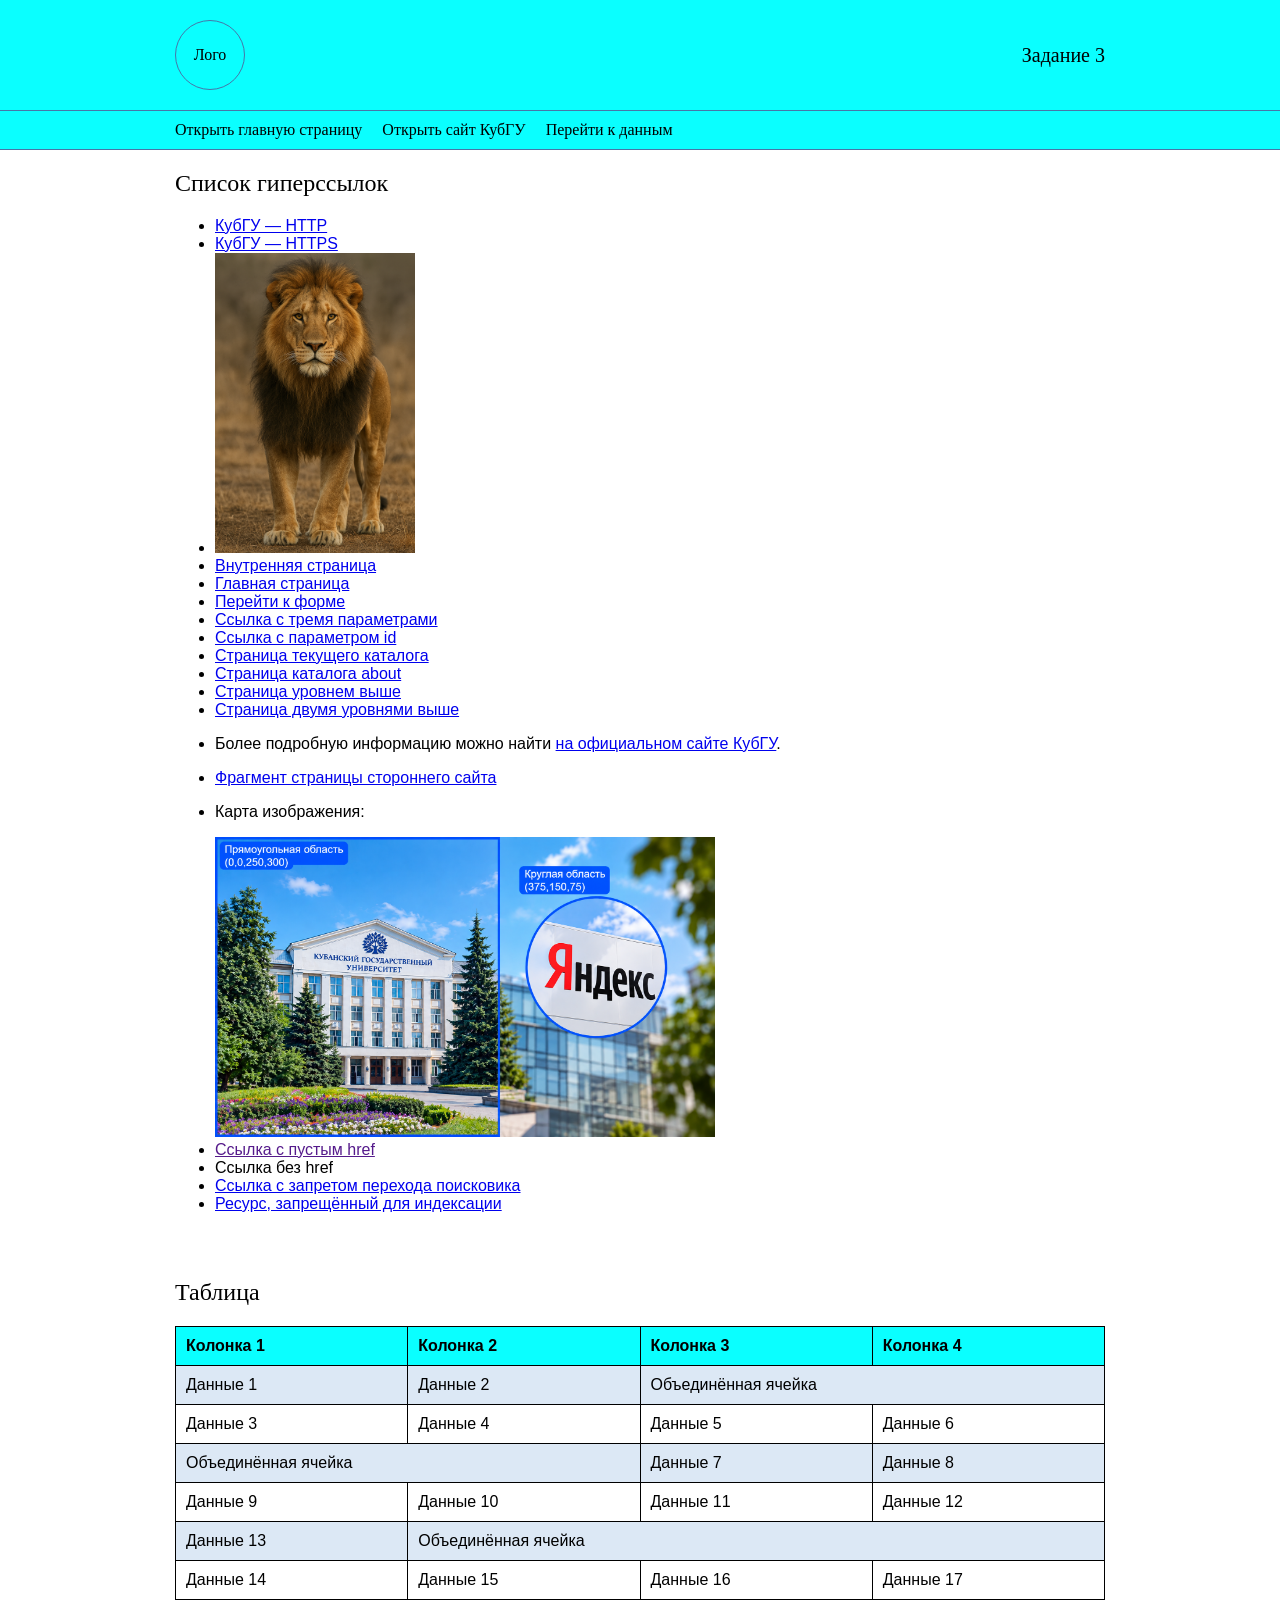
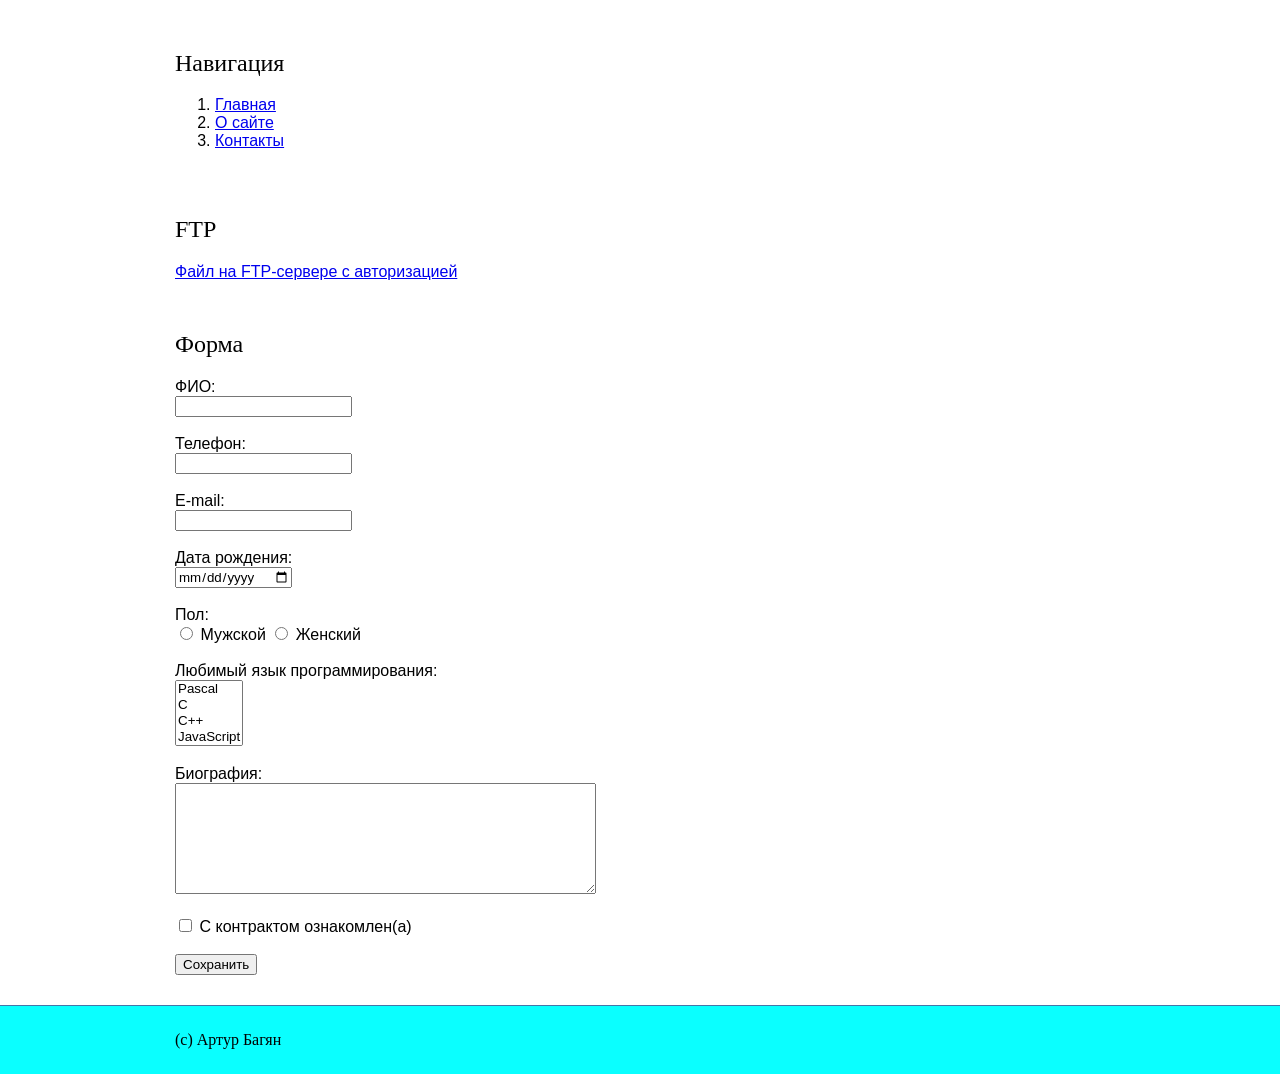
==== lab 1/lab 2/lab 3/index.html @ d2934c56 "Add files via upload" ====
<!DOCTYPE html>
<html lang="ru">

<head>
  <meta charset="UTF-8">
  <title>Задание 3 — Адаптивная страница</title>
  <meta name="robots" content="noindex">
  <link rel="stylesheet" href="style.css">
</head>

<body>

<header id="header">
  <div class="container header-container">

    <div class="logo">Лого</div>

    <h1 class="site-title">Задание 3</h1>

  </div>
</header>


<nav id="nav">
  <div class="container">
    <ul>
      <li><a href="index.html">Открыть главную страницу</a></li>
      <li><a href="https://kubsu.ru/">Открыть сайт КубГУ</a></li>
      <li><a href="#data">Перейти к данным</a></li>
    </ul>
  </div>
</nav>


<main class="container">

  <section class="links-list">
    <h2>Список гиперссылок</h2>

    <ul>
      <li><a href="http://kubsu.ru/">КубГУ — HTTP</a></li>
      <li><a href="https://kubsu.ru/">КубГУ — HTTPS</a></li>

      <li>
        <a href="https://i.pinimg.com/originals/05/0b/01/050b01a87985a9245844420d04decbbf.png">
          <img src="image.jpg" alt="Картинка" width="200">
        </a>
      </li>

      <li><a href="about.html">Внутренняя страница</a></li>
      <li><a href="index.html">Главная страница</a></li>
      <li><a href="#form">Перейти к форме</a></li>

      <li>
        <a href="parameters.html?name=student&group=123&course=3">
          Ссылка с тремя параметрами
        </a>
      </li>

      <li><a href="id.html">Ссылка с параметром id</a></li>
      <li><a href="./current.html">Страница текущего каталога</a></li>
      <li><a href="about/about-page.html">Страница каталога about</a></li>
      <li><a href="../parent-page.html">Страница уровнем выше</a></li>
      <li><a href="../../upper-page.html">Страница двумя уровнями выше</a></li>

      <li>
        <p>
          Более подробную информацию можно найти
          <a href="https://kubsu.ru/">на официальном сайте КубГУ</a>.
        </p>
      </li>

      <li>
        <a href="https://ru.ruwiki.ru/wiki/Кук,_Тим#Биография">
          Фрагмент страницы стороннего сайта
        </a>
      </li>

      <li>
        <p>Карта изображения:</p>

        <img src="universitet.jpg"
             alt="Карта изображения"
             width="500"
             height="300"
             usemap="#image-map">

        <map name="image-map">
          <area shape="rect"
                coords="0,0,250,300"
                href="https://kubsu.ru/"
                alt="КубГУ">

          <area shape="circle"
                coords="375,150,75"
                href="https://ya.ru/"
                alt="Яндекс">
        </map>
      </li>

      <li><a href="">Ссылка с пустым href</a></li>
      <li><a>Ссылка без href</a></li>

      <li>
        <a href="https://kubsu.ru/" rel="nofollow">
          Ссылка с запретом перехода поисковика
        </a>
      </li>

      <li>
        <a href="private.html">
          Ресурс, запрещённый для индексации
        </a>
      </li>
    </ul>
  </section>


  <section class="navigation-section">
    <h2>Навигация</h2>

    <ol>
      <li>
        <a href="index.html" title="Главная страница сайта">
          Главная
        </a>
      </li>

      <li>
        <a href="site.html" title="Информация о сайте">
          О сайте
        </a>
      </li>

      <li>
        <a href="contacts.html" title="Контактная информация">
          Контакты
        </a>
      </li>
    </ol>
  </section>


  <section class="ftp-section">
    <h2>FTP</h2>

    <a href="ftp://username:password@example.com/file.txt">
      Файл на FTP-сервере с авторизацией
    </a>
  </section>


  <section id="data" class="table-section">
    <h2>Таблица</h2>

    <table>
      <thead>
        <tr>
          <th>Колонка 1</th>
          <th>Колонка 2</th>
          <th>Колонка 3</th>
          <th>Колонка 4</th>
        </tr>
      </thead>

      <tbody>
        <tr>
          <td>Данные 1</td>
          <td>Данные 2</td>
          <td colspan="2">Объединённая ячейка</td>
        </tr>

        <tr>
          <td>Данные 3</td>
          <td>Данные 4</td>
          <td>Данные 5</td>
          <td>Данные 6</td>
        </tr>

        <tr>
          <td colspan="2">Объединённая ячейка</td>
          <td>Данные 7</td>
          <td>Данные 8</td>
        </tr>

        <tr>
          <td>Данные 9</td>
          <td>Данные 10</td>
          <td>Данные 11</td>
          <td>Данные 12</td>
        </tr>

        <tr>
          <td>Данные 13</td>
          <td colspan="3">Объединённая ячейка</td>
        </tr>

        <tr>
          <td>Данные 14</td>
          <td>Данные 15</td>
          <td>Данные 16</td>
          <td>Данные 17</td>
        </tr>
      </tbody>
    </table>
  </section>


  <section id="form" class="form-section">
    <h2>Форма</h2>

    <form action="/form.php" method="POST">

      <label>
        ФИО:<br>
        <input type="text" name="fio">
      </label>

      <br><br>

      <label>
        Телефон:<br>
        <input type="tel" name="phone">
      </label>

      <br><br>

      <label>
        E-mail:<br>
        <input type="email" name="email">
      </label>

      <br><br>

      <label>
        Дата рождения:<br>
        <input type="date" name="birthdate">
      </label>

      <br><br>

      Пол:<br>

      <label>
        <input type="radio" name="gender" value="male">
        Мужской
      </label>

      <label>
        <input type="radio" name="gender" value="female">
        Женский
      </label>

      <br><br>

      <label>
        Любимый язык программирования:<br>

        <select name="programming_languages[]" multiple="multiple">
          <option value="Pascal">Pascal</option>
          <option value="C">C</option>
          <option value="C++">C++</option>
          <option value="JavaScript">JavaScript</option>
          <option value="PHP">PHP</option>
          <option value="Python">Python</option>
          <option value="Java">Java</option>
          <option value="Haskel">Haskel</option>
          <option value="Clojure">Clojure</option>
          <option value="Prolog">Prolog</option>
          <option value="Scala">Scala</option>
        </select>
      </label>

      <br><br>

      <label>
        Биография:<br>
        <textarea name="biography" rows="7" cols="50"></textarea>
      </label>

      <br><br>

      <label>
        <input type="checkbox" name="contract" value="yes">
        С контрактом ознакомлен(а)
      </label>

      <br><br>

      <input type="submit" value="Сохранить">

    </form>
  </section>

</main>


<footer id="footer">
  <div class="container">
    <p>(с) Артур Багян</p>
  </div>
</footer>

</body>
</html>
---- lab 1/lab 2/lab 3/style.css ----
/* ==================== MOBILE FIRST ==================== */

* {
  box-sizing: border-box;
}

body {
  margin: 0;
  padding: 0;
  font-family: Arial, sans-serif;
  background-color: #ffffff;
  color: #000000;
}

.container {
  width: 100%;
  margin: 0 auto;
  padding: 0 15px;
}


/* ==================== HEADER ==================== */

#header {
  width: 100%;
  background-color: #0AFFFF;
  border-bottom: 1px solid #4676a8;
}

.header-container {
  min-height: 90px;
  display: flex;
  align-items: center;
  justify-content: space-between;
}

.logo {
  width: 70px;
  height: 70px;
  border: 1px solid #4676a8;
  border-radius: 50%;
  display: flex;
  align-items: center;
  justify-content: center;
  font-family: Georgia, serif;
  flex-shrink: 0;
}

.site-title {
  margin: 0;
  font-family: Georgia, serif;
  font-size: 20px;
  font-weight: normal;
}


/* ==================== NAV ==================== */

#nav {
  width: 100%;
  background-color: #0AFFFF;
  border-bottom: 1px solid #4676a8;
}

#nav ul {
  list-style: none;
  margin: 0;
  padding: 0;
  display: flex;
  flex-direction: column;
}

#nav li {
  margin: 0;
  border-bottom: 1px solid #4676a8;
}

#nav a {
  display: block;
  padding: 10px 0;
  color: #000000;
  text-decoration: none;
  font-family: Georgia, serif;
}

#nav a:hover {
  text-decoration: underline;
}


/* ==================== MAIN ==================== */

main {
  display: flex;
  flex-direction: column;
  padding: 20px 0;
}


/* На телефоне таблица находится выше списка ссылок */

.table-section {
  order: 1;
}

.links-list {
  order: 2;
}

.navigation-section {
  order: 3;
}

.ftp-section {
  order: 4;
}

.form-section {
  order: 5;
}


/* ==================== ОТСТУПЫ ==================== */

.links-list,
.navigation-section,
.ftp-section,
.table-section,
.form-section {
  margin-bottom: 30px;
}

h2 {
  font-family: Georgia, serif;
  font-weight: normal;
}


/* ==================== ТАБЛИЦА ==================== */

table {
  width: 100%;
  border-collapse: collapse;
  margin-top: 15px;
}

table th,
table td {
  border: 1px solid #000000;
  padding: 10px;
  text-align: left;
}

table th {
  background-color: #0AFFFF;
}

table tbody tr:nth-child(odd) {
  background-color: #dce8f5;
}

table tbody tr:nth-child(even) {
  background-color: #ffffff;
}


/* ==================== ФОРМА ==================== */

input,
select,
textarea {
  max-width: 100%;
  font-family: Arial, sans-serif;
}


/* ==================== FOOTER ==================== */

#footer {
  width: 100%;
  background-color: #0AFFFF;
  border-top: 1px solid #4676a8;
}

#footer p {
  margin: 0;
  padding: 25px 0;
  font-family: Georgia, serif;
}


/* ==================== DESKTOP ==================== */

@media (min-width: 768px) {

  .container {
    max-width: 960px;
  }

  /* На компьютере меню горизонтальное */

  #nav ul {
    flex-direction: row;
    gap: 20px;
  }

  #nav li {
    border-bottom: none;
  }

  #nav a {
    padding: 10px 0;
  }


  /* На компьютере возвращаем порядок из задания 2 */

  .links-list {
    order: 1;
  }

  .table-section {
    order: 2;
  }

  .navigation-section {
    order: 3;
  }

  .ftp-section {
    order: 4;
  }

  .form-section {
    order: 5;
  }


  /* Header */

  .header-container {
    min-height: 110px;
  }

}
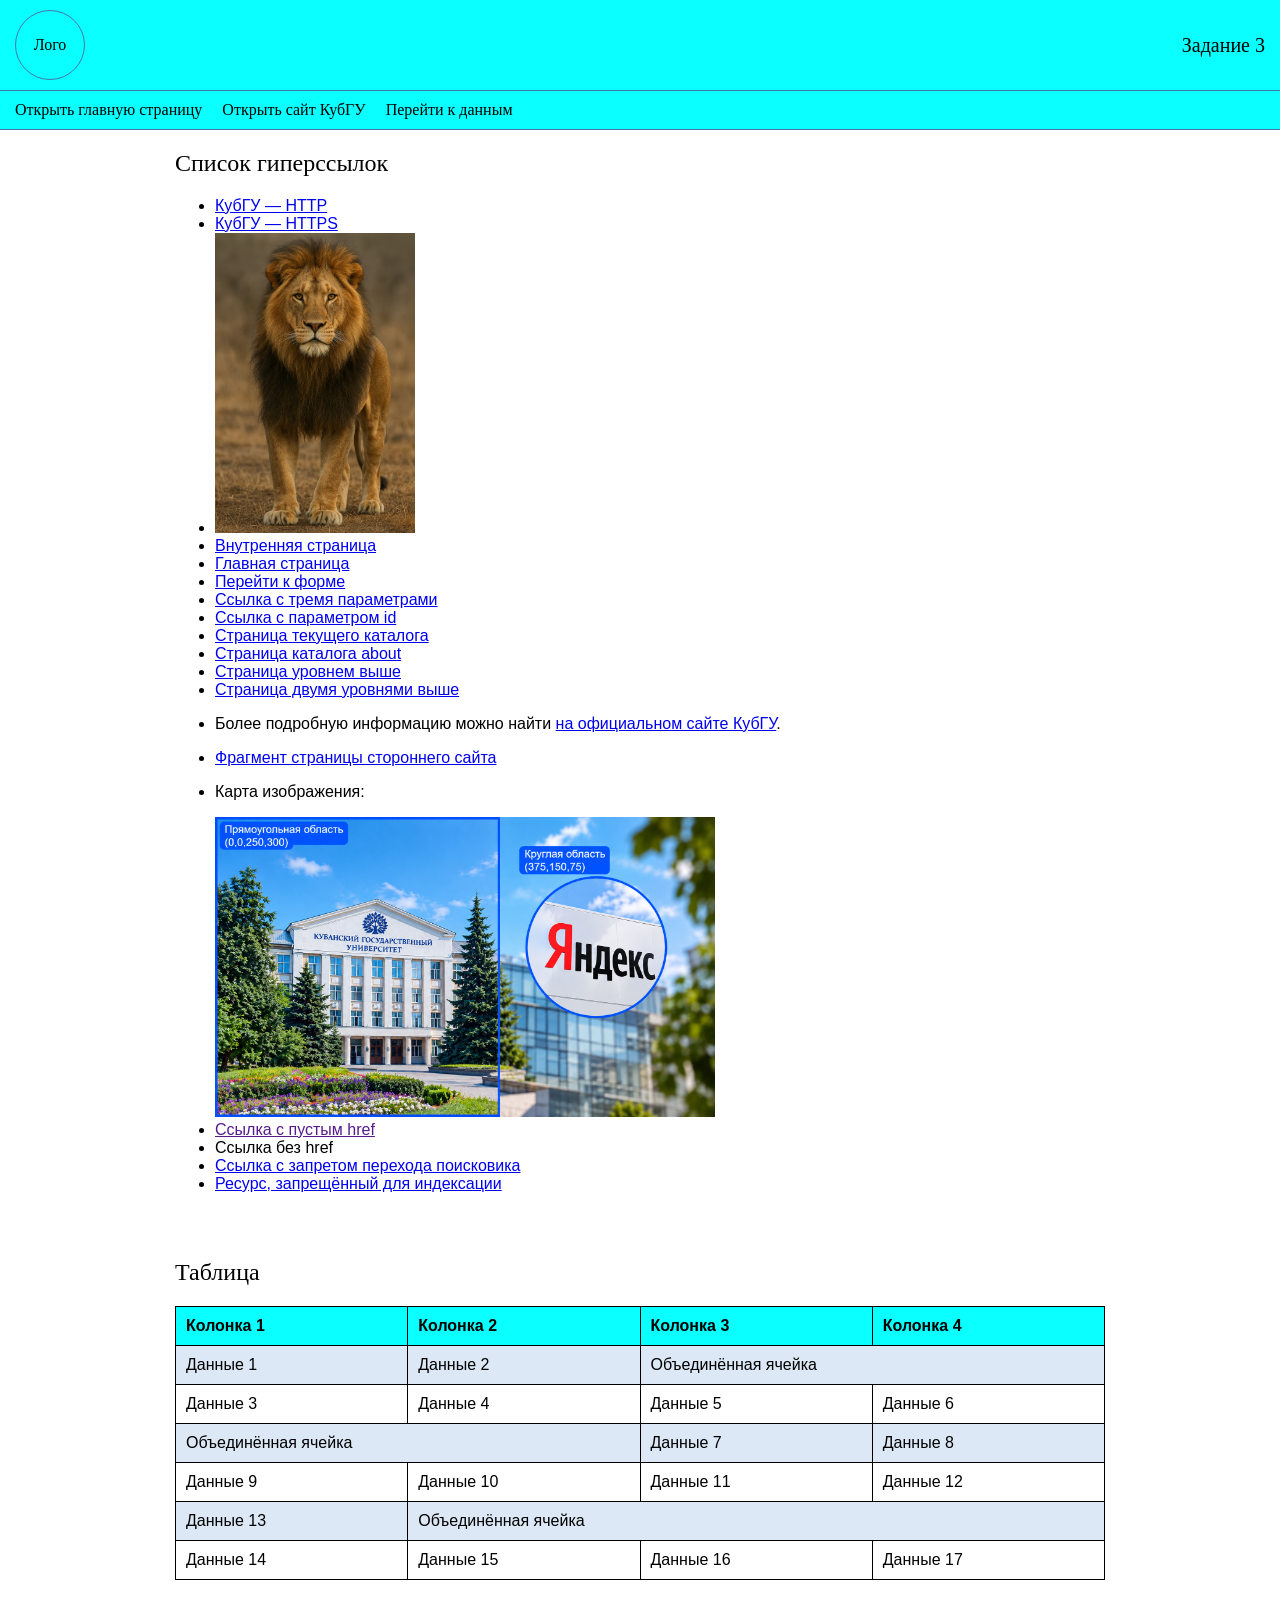
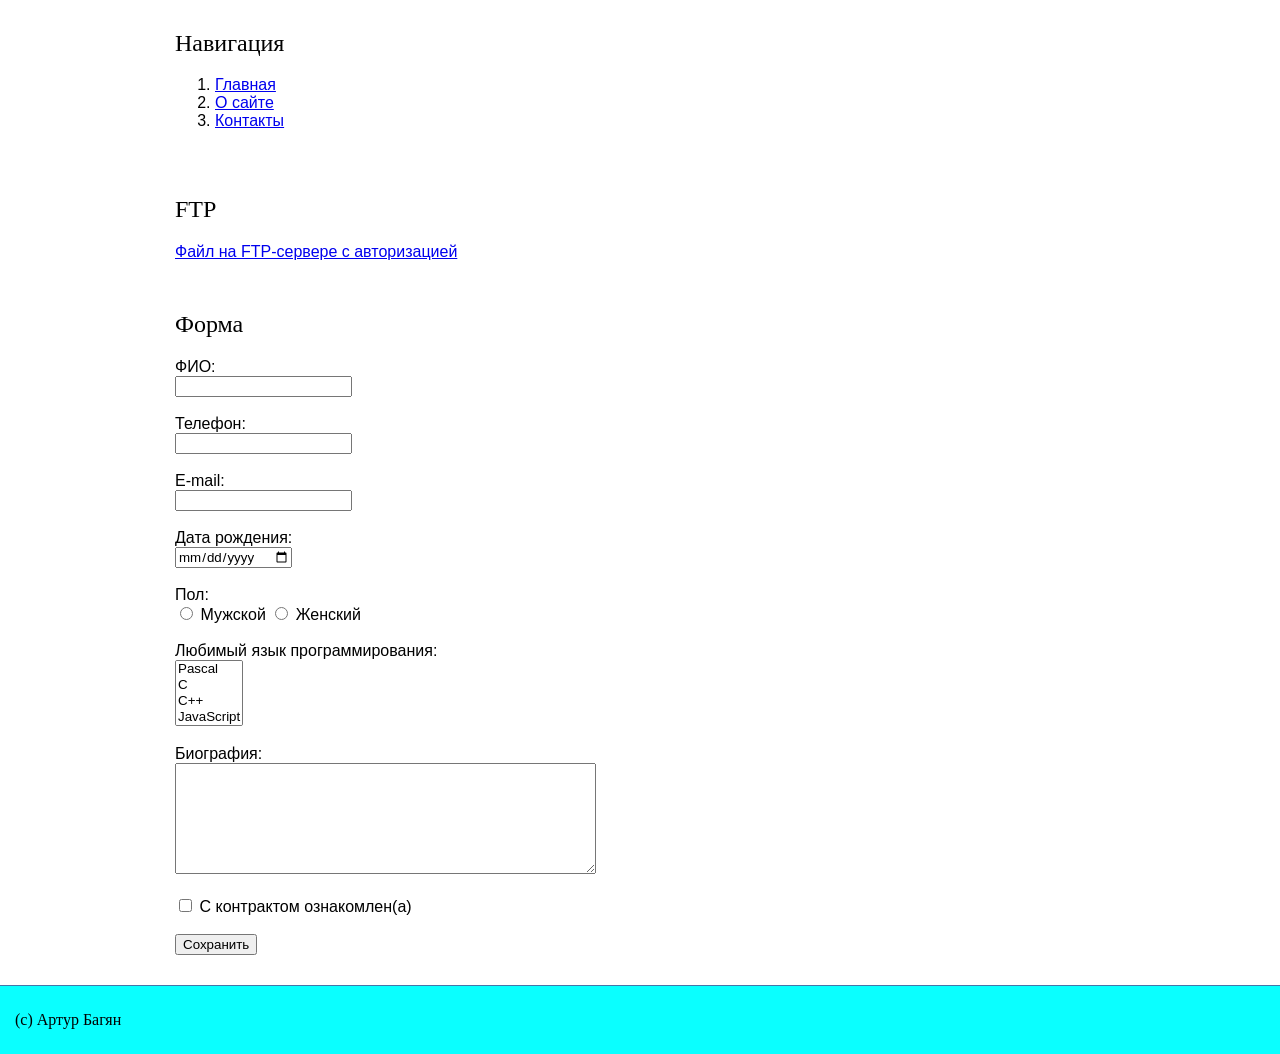
==== commit 49cb96fa: "Add comments and structure to index.html" ====
--- a/lab 1/lab 2/lab 3/index.html
+++ b/lab 1/lab 2/lab 3/index.html
@@ -3,37 +3,51 @@
 
 <head>
   <meta charset="UTF-8">
+
+  <!-- Настройка отображения на мобильных устройствах 
+  Ширина страницы равна ширине экрана.  Начальный масштаб страницы при загрузке -1 -->
+  <meta name="viewport" content="width=device-width, initial-scale=1.0">
   <title>Задание 3 — Адаптивная страница</title>
   <meta name="robots" content="noindex">
+
+  <!-- Подключение CSS -->
   <link rel="stylesheet" href="style.css">
 </head>
 
 <body>
 
+<!-- Шапка сайта -->
 <header id="header">
   <div class="container header-container">
 
+    <!-- Логотип -->
     <div class="logo">Лого</div>
 
+    <!-- Заголовок страницы -->
     <h1 class="site-title">Задание 3</h1>
 
   </div>
 </header>
 
 
+<!-- Основное навигационное меню -->
 <nav id="nav">
   <div class="container">
+
     <ul>
       <li><a href="index.html">Открыть главную страницу</a></li>
       <li><a href="https://kubsu.ru/">Открыть сайт КубГУ</a></li>
       <li><a href="#data">Перейти к данным</a></li>
     </ul>
+
   </div>
 </nav>
 
 
+<!-- Основное содержимое страницы -->
 <main class="container">
 
+  <!-- Список гиперссылок -->
   <section class="links-list">
     <h2>Список гиперссылок</h2>
 
@@ -85,12 +99,16 @@
              height="300"
              usemap="#image-map">
 
+        <!-- Карта изображения -->
         <map name="image-map">
+
+          <!-- Прямоугольная активная область -->
           <area shape="rect"
                 coords="0,0,250,300"
                 href="https://kubsu.ru/"
                 alt="КубГУ">
 
+          <!-- Круглая активная область -->
           <area shape="circle"
                 coords="375,150,75"
                 href="https://ya.ru/"
@@ -115,10 +133,10 @@
     </ul>
   </section>
 
-
   <section class="navigation-section">
     <h2>Навигация</h2>
 
+    <!-- Нумерованный список -->
     <ol>
       <li>
         <a href="index.html" title="Главная страница сайта">
@@ -141,6 +159,7 @@
   </section>
 
 
+  <!-- Раздел с FTP-ссылкой -->
   <section class="ftp-section">
     <h2>FTP</h2>
 
@@ -150,10 +169,13 @@
   </section>
 
 
+  <!-- Раздел с таблицей -->
   <section id="data" class="table-section">
     <h2>Таблица</h2>
 
     <table>
+
+      <!-- Заголовок таблицы -->
       <thead>
         <tr>
           <th>Колонка 1</th>
@@ -163,10 +185,14 @@
         </tr>
       </thead>
 
+      <!-- Основные данные таблицы -->
       <tbody>
+
         <tr>
           <td>Данные 1</td>
           <td>Данные 2</td>
+
+          <!-- Объединение двух столбцов -->
           <td colspan="2">Объединённая ячейка</td>
         </tr>
 
@@ -178,6 +204,7 @@
         </tr>
 
         <tr>
+          <!-- Объединение двух столбцов -->
           <td colspan="2">Объединённая ячейка</td>
           <td>Данные 7</td>
           <td>Данные 8</td>
@@ -192,6 +219,8 @@
 
         <tr>
           <td>Данные 13</td>
+
+          <!-- Одна ячейка занимает три столбца -->
           <td colspan="3">Объединённая ячейка</td>
         </tr>
 
@@ -201,16 +230,20 @@
           <td>Данные 16</td>
           <td>Данные 17</td>
         </tr>
+
       </tbody>
     </table>
   </section>
 
 
+  <!-- Раздел с формой -->
   <section id="form" class="form-section">
     <h2>Форма</h2>
 
+    <!-- Отправка данных формы методом POST (с помощью HTTP запроса) -->
     <form action="/form.php" method="POST">
 
+      <!-- Поле для ФИО -->
       <label>
         ФИО:<br>
         <input type="text" name="fio">
@@ -218,6 +251,7 @@
 
       <br><br>
 
+      <!-- Поле для телефона -->
       <label>
         Телефон:<br>
         <input type="tel" name="phone">
@@ -225,6 +259,7 @@
 
       <br><br>
 
+      <!-- Поле для электронной почты -->
       <label>
         E-mail:<br>
         <input type="email" name="email">
@@ -232,6 +267,7 @@
 
       <br><br>
 
+      <!-- Поле для даты рождения -->
       <label>
         Дата рождения:<br>
         <input type="date" name="birthdate">
@@ -239,6 +275,7 @@
 
       <br><br>
 
+      <!-- Выбор одного варианта пола -->
       Пол:<br>
 
       <label>
@@ -253,6 +290,7 @@
 
       <br><br>
 
+      <!-- Выбор нескольких языков программирования -->
       <label>
         Любимый язык программирования:<br>
 
@@ -273,6 +311,7 @@
 
       <br><br>
 
+      <!-- Многострочное поле для биографии -->
       <label>
         Биография:<br>
         <textarea name="biography" rows="7" cols="50"></textarea>
@@ -287,6 +326,7 @@
 
       <br><br>
 
+      <!-- Кнопка отправки формы -->
       <input type="submit" value="Сохранить">
 
     </form>
@@ -295,6 +335,7 @@
 </main>
 
 
+<!-- Нижняя часть страницы -->
 <footer id="footer">
   <div class="container">
     <p>(с) Артур Багян</p>
@@ -302,4 +343,4 @@
 </footer>
 
 </body>
-</html>+</html>
--- a/lab 1/lab 2/lab 3/style.css
+++ b/lab 1/lab 2/lab 3/style.css
@@ -1,5 +1,3 @@
-/* ==================== MOBILE FIRST ==================== */
-
 * {
   box-sizing: border-box;
 }
@@ -12,26 +10,33 @@
   color: #000000;
 }
 
+/* Контейнер для всей страницы — оставляем как есть, он ограничивает контент */
 .container {
   width: 100%;
+  max-width: 960px;
   margin: 0 auto;
   padding: 0 15px;
 }
 
-
-/* ==================== HEADER ==================== */
-
+/* Шапка на всю ширину экрана (без центрирования) */
 #header {
   width: 100%;
   background-color: #0AFFFF;
   border-bottom: 1px solid #4676a8;
-}
-
-.header-container {
+  /* Убираем margin у обертки, чтобы не было центрирования */
+}
+
+/* Контейнер внутри шапки — тоже на 100%, но без margin: auto */
+#header .header-container {
+  width: 100%;
+  max-width: none;       /* Отменяем любое ограничение ширины */
+  margin: 0;             /* Убираем отступы */
+  padding: 0 15px;       /* Внутренние отступы по бокам */
+  
+  display: flex;
+  align-items: center;
+  justify-content: space-between; /* Ключевое: прижимает лого и заголовок к краям */
   min-height: 90px;
-  display: flex;
-  align-items: center;
-  justify-content: space-between;
 }
 
 .logo {
@@ -43,7 +48,7 @@
   align-items: center;
   justify-content: center;
   font-family: Georgia, serif;
-  flex-shrink: 0;
+  flex-shrink: 0;        /* Чтобы лого не сжималось */
 }
 
 .site-title {
@@ -54,12 +59,18 @@
 }
 
 
-/* ==================== NAV ==================== */
-
+/* NAV */
 #nav {
   width: 100%;
   background-color: #0AFFFF;
   border-bottom: 1px solid #4676a8;
+}
+
+#nav > .container {
+  width: 100%;
+  max-width: none;
+  margin: 0;
+  padding: 0 15px;
 }
 
 #nav ul {
@@ -67,7 +78,7 @@
   margin: 0;
   padding: 0;
   display: flex;
-  flex-direction: column;
+  flex-direction: column; /* По умолчанию (мобильные) — вертикальный список */
 }
 
 #nav li {
@@ -87,18 +98,14 @@
   text-decoration: underline;
 }
 
-
-/* ==================== MAIN ==================== */
-
+/* MAIN */
 main {
   display: flex;
   flex-direction: column;
   padding: 20px 0;
 }
 
-
-/* На телефоне таблица находится выше списка ссылок */
-
+/* Mobile: таблица выше списка ссылок */
 .table-section {
   order: 1;
 }
@@ -119,9 +126,7 @@
   order: 5;
 }
 
-
-/* ==================== ОТСТУПЫ ==================== */
-
+/* Отступы между секциями */
 .links-list,
 .navigation-section,
 .ftp-section,
@@ -135,9 +140,7 @@
   font-weight: normal;
 }
 
-
-/* ==================== ТАБЛИЦА ==================== */
-
+/* ТАБЛИЦА */
 table {
   width: 100%;
   border-collapse: collapse;
@@ -163,9 +166,7 @@
   background-color: #ffffff;
 }
 
-
-/* ==================== ФОРМА ==================== */
-
+/* ФОРМА */
 input,
 select,
 textarea {
@@ -173,32 +174,37 @@
   font-family: Arial, sans-serif;
 }
 
-
-/* ==================== FOOTER ==================== */
-
+/* FOOTER */
 #footer {
   width: 100%;
   background-color: #0AFFFF;
   border-top: 1px solid #4676a8;
 }
 
+#footer .container {
+  width: 100%;
+  max-width: none;
+  margin: 0;
+  padding: 0 15px;
+}
+
 #footer p {
   margin: 0;
   padding: 25px 0;
   font-family: Georgia, serif;
 }
 
-
-/* ==================== DESKTOP ==================== */
-
+/* MEDIA QUERIES (Mobile First) */
+
+/* Планшеты и десктопы */
 @media (min-width: 768px) {
 
+  /* Контейнер на десктопе — 960px */
   .container {
     max-width: 960px;
   }
 
-  /* На компьютере меню горизонтальное */
-
+  /* Навигация: горизонтальный ряд */
   #nav ul {
     flex-direction: row;
     gap: 20px;
@@ -212,9 +218,7 @@
     padding: 10px 0;
   }
 
-
-  /* На компьютере возвращаем порядок из задания 2 */
-
+  /* Возвращаем обычный порядок секций на десктопе */
   .links-list {
     order: 1;
   }
@@ -235,11 +239,8 @@
     order: 5;
   }
 
-
-  /* Header */
-
+  /* Увеличиваем высоту шапки на десктопе */
   .header-container {
     min-height: 110px;
   }
-
-}+}
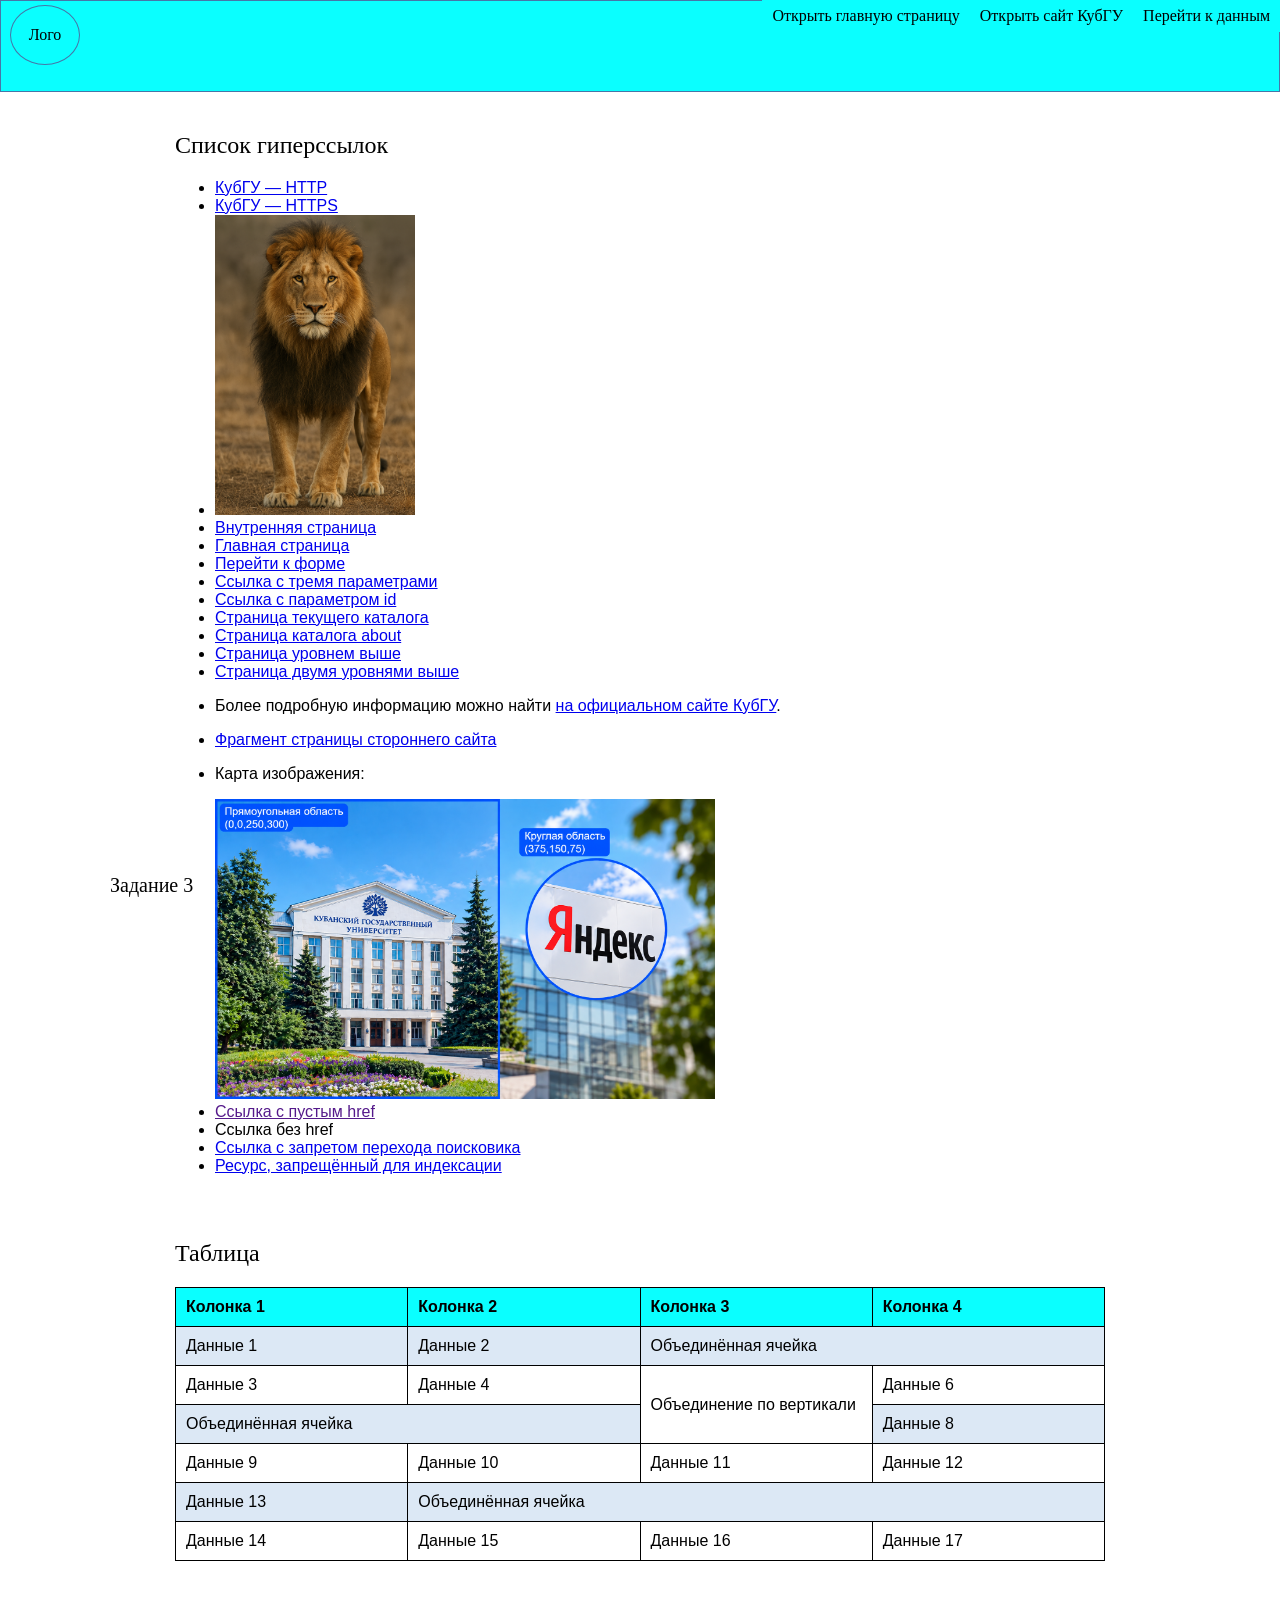
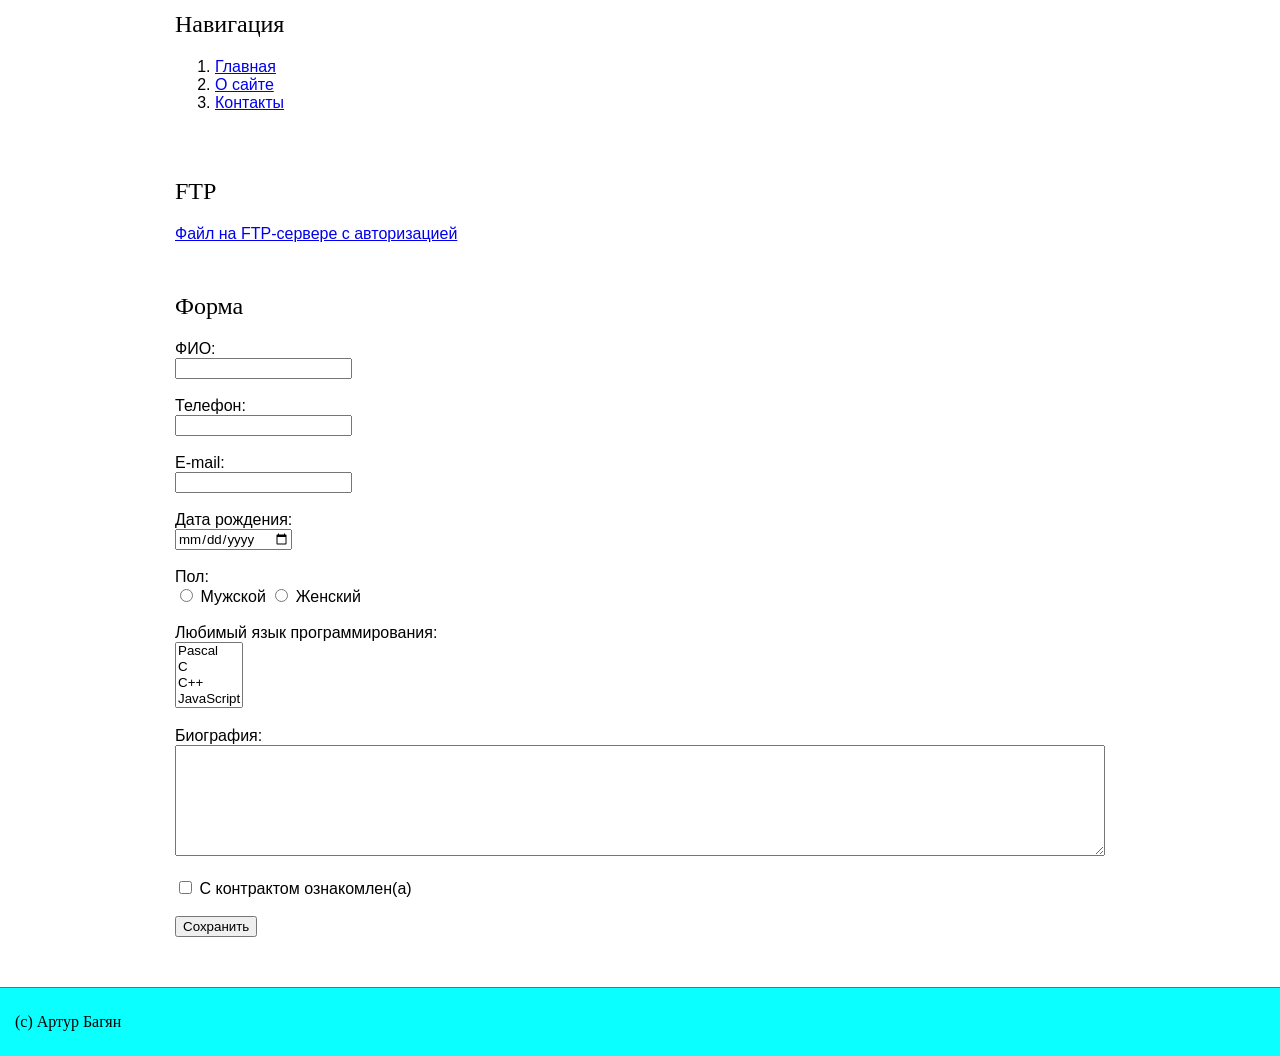
==== commit 6dee759f: "Add vertical cell merge in index.html" ====
--- a/lab 1/lab 2/lab 3/index.html
+++ b/lab 1/lab 2/lab 3/index.html
@@ -199,14 +199,13 @@
         <tr>
           <td>Данные 3</td>
           <td>Данные 4</td>
-          <td>Данные 5</td>
+          <td rowspan="2">Объединение по вертикали</td>
           <td>Данные 6</td>
         </tr>
 
         <tr>
           <!-- Объединение двух столбцов -->
           <td colspan="2">Объединённая ячейка</td>
-          <td>Данные 7</td>
           <td>Данные 8</td>
         </tr>
 
--- a/lab 1/lab 2/lab 3/style.css
+++ b/lab 1/lab 2/lab 3/style.css
@@ -1,89 +1,128 @@
-* {
+
+* { /* звездочка - универсальный селектор, который выбирает все HTML элементы */
   box-sizing: border-box;
+  /* Учитываем отступы и границы в размерах элементов */
+}
+
+html {
+  width: 100%;
+  min-width: 0;
 }
 
 body {
+  width: 100%;
+  min-width: 0;
   margin: 0;
   padding: 0;
   font-family: Arial, sans-serif;
   background-color: #ffffff;
   color: #000000;
-}
-
-/* Контейнер для всей страницы — оставляем как есть, он ограничивает контент */
+  overflow-wrap: break-word; /* Разрешает переносить слова, если они не помещаются в одну строку */
+  /* Убрал стандартные отступы и настроил основной шрифт */
+}
+
+/* Контейнер для содержимого страницы */
+
 .container {
   width: 100%;
   max-width: 960px;
+  min-width: 0;
   margin: 0 auto;
   padding: 0 15px;
-}
-
-/* Шапка на всю ширину экрана (без центрирования) */
+  /* Ограничил ширину контента и выровнял его по центру */
+}
+
+/* Шапка сайта */
+
 #header {
-  width: 100%;
+  display: block;
+  width: 100%;
+  max-width: 100%;
+  margin: 0;
   background-color: #0AFFFF;
   border-bottom: 1px solid #4676a8;
-  /* Убираем margin у обертки, чтобы не было центрирования */
-}
-
-/* Контейнер внутри шапки — тоже на 100%, но без margin: auto */
+  /* Растянул шапку на всю ширину экрана */
+}
+
 #header .header-container {
-  width: 100%;
-  max-width: none;       /* Отменяем любое ограничение ширины */
-  margin: 0;             /* Убираем отступы */
-  padding: 0 15px;       /* Внутренние отступы по бокам */
-  
   display: flex;
   align-items: center;
-  justify-content: space-between; /* Ключевое: прижимает лого и заголовок к краям */
+  justify-content: space-between;
+  gap: 10px; /* Расстояние между соседними элементами */
+
+  width: 100%;
+  max-width: none;
+  min-width: 0;
   min-height: 90px;
+  margin: 0;
+  padding: 10px 15px;
+  /* Разместил логотип и заголовок по краям */
 }
 
 .logo {
-  width: 70px;
-  height: 70px;
-  border: 1px solid #4676a8;
-  border-radius: 50%;
   display: flex;
   align-items: center;
   justify-content: center;
+
+  flex: 0 0 70px;
+  width: 70px;
+  height: 70px;
+
+  border: 1px solid #4676a8;
+  border-radius: 50%;
   font-family: Georgia, serif;
-  flex-shrink: 0;        /* Чтобы лого не сжималось */
+  /* Сделал логотип круглым и выровнял текст по центру */
 }
 
 .site-title {
+  min-width: 0;
   margin: 0;
   font-family: Georgia, serif;
   font-size: 20px;
   font-weight: normal;
-}
-
-
-/* NAV */
+  text-align: right;
+  overflow-wrap: anywhere; /* тоже перенос, отличие от предедущего, что он учитывает минимальную ширину содержимого элемента */
+  /* Настроил заголовок в шапке */
+}
+
+/* Основное меню */
+
 #nav {
-  width: 100%;
+  display: block; /* Отдельный блок для навигации */
+  width: 100%;
+  max-width: 100%;
+  margin: 0;
   background-color: #0AFFFF;
   border-bottom: 1px solid #4676a8;
-}
-
-#nav > .container {
+  /* Задал цвет и ширину навигации */
+}
+
+#nav > .container { /* Выбирает элемент с классом контейнер */
   width: 100%;
   max-width: none;
+  min-width: 0;
   margin: 0;
   padding: 0 15px;
 }
 
 #nav ul {
-  list-style: none;
+  display: flex; /* превращает список во Flex-контейнер. */
+  flex-direction: column; /* располагает пункты друг под другом, а не в одну строку. */
+  gap: 0;
+
+  width: 100%;
+  min-width: 0;
   margin: 0;
   padding: 0;
-  display: flex;
-  flex-direction: column; /* По умолчанию (мобильные) — вертикальный список */
+  list-style: none; /* убирает маркеры списка */
+  /* На телефоне ссылки располагаются вертикально */
 }
 
 #nav li {
+  min-width: 0;
   margin: 0;
   border-bottom: 1px solid #4676a8;
+  /* Добавил линию между пунктами меню */
 }
 
 #nav a {
@@ -92,20 +131,31 @@
   color: #000000;
   text-decoration: none;
   font-family: Georgia, serif;
-}
-
-#nav a:hover {
+  overflow-wrap: anywhere;
+  /* Настроил внешний вид ссылок */
+}
+
+#nav a:hover { /* Выбирает ссылку, на которую наведен курсор */
   text-decoration: underline;
-}
-
-/* MAIN */
-main {
+  /* Добавил подчеркивание при наведении */
+}
+
+/* Основное содержимое страницы */
+
+main.container {
   display: flex;
   flex-direction: column;
-  padding: 20px 0;
-}
-
-/* Mobile: таблица выше списка ссылок */
+  align-items: stretch; /* растягивает элементы, чтобы они занимали всю доступную ширину. */
+
+  width: 100%;
+  min-width: 0;
+  padding-top: 20px;
+  padding-bottom: 20px;
+  /* Сделал основную часть Flex-контейнером */
+}
+
+/* Меняю порядок разделов на мобильных устройствах */
+
 .table-section {
   order: 1;
 }
@@ -126,64 +176,106 @@
   order: 5;
 }
 
-/* Отступы между секциями */
+/* Настроил отступы между разделами */
+/* Через точку выбираю элементы с указанными классами */
 .links-list,
 .navigation-section,
 .ftp-section,
 .table-section,
 .form-section {
+  width: 100%;
+  min-width: 0;
+  max-width: 100%;
   margin-bottom: 30px;
 }
 
 h2 {
   font-family: Georgia, serif;
   font-weight: normal;
-}
-
-/* ТАБЛИЦА */
+  /* Настроил заголовки разделов */
+}
+
+/* Таблица */
+
+.table-section {
+  min-width: 0;
+}
+
 table {
   width: 100%;
+  max-width: 100%;
+  table-layout: fixed;
   border-collapse: collapse;
   margin-top: 15px;
-}
-
-table th,
-table td {
+  /* Растянул таблицу по ширине контейнера */
+}
+
+table th, /* Загаловочные ячейки */
+table td { /* Обычные ячейки */
+  min-width: 0;
+  padding: 10px;
   border: 1px solid #000000;
-  padding: 10px;
   text-align: left;
+  overflow-wrap: anywhere;
+  word-break: normal;
+  /* Настроил границы, отступы и перенос текста */
 }
 
 table th {
   background-color: #0AFFFF;
+  /* Выделил заголовки таблицы */
 }
 
 table tbody tr:nth-child(odd) {
   background-color: #dce8f5;
+  /* Изменил цвет нечетных строк */
 }
 
 table tbody tr:nth-child(even) {
   background-color: #ffffff;
-}
-
-/* ФОРМА */
+  /* Задал белый цвет четных строк */
+}
+
+/* Настройки изображений */
+
+img {
+  max-width: 100%;
+  height: auto;
+  /* Уменьшаю изображения, если они не помещаются */
+}
+
+/* Форма */
+
 input,
 select,
 textarea {
   max-width: 100%;
   font-family: Arial, sans-serif;
-}
-
-/* FOOTER */
+  /* Ограничил ширину элементов формы */
+}
+
+textarea {
+  width: 100%;
+  resize: vertical;
+  /* Разрешил менять высоту текстового поля */
+}
+
+/* Нижняя часть страницы */
+
 #footer {
-  width: 100%;
+  display: block;
+  width: 100%;
+  max-width: 100%;
+  margin: 0;
   background-color: #0AFFFF;
   border-top: 1px solid #4676a8;
+  /* Растянул подвал на всю ширину экрана */
 }
 
 #footer .container {
   width: 100%;
   max-width: none;
+  min-width: 0;
   margin: 0;
   padding: 0 15px;
 }
@@ -192,55 +284,154 @@
   margin: 0;
   padding: 25px 0;
   font-family: Georgia, serif;
-}
-
-/* MEDIA QUERIES (Mobile First) */
-
-/* Планшеты и десктопы */
-@media (min-width: 768px) {
-
-  /* Контейнер на десктопе — 960px */
+  /* Добавил отступы для текста подвала */
+}
+
+/* Настройки для планшетов и компьютеров */
+
+@media (min-width: 768px) { /* применяет CSS-правила, только если ширина окна браузера составляет 768 пикселей или больше. */
+
   .container {
     max-width: 960px;
-  }
-
-  /* Навигация: горизонтальный ряд */
+    /* Ограничил ширину контента на больших экранах */
+  }
+
+  #nav ul {
+    flex-direction: row; /* Ссылки - в горизонтальный ряд */
+    flex-wrap: wrap; /* Перенос, если не хватает места */
+    gap: 20px;
+    /* Перестроил меню в горизонтальный ряд */
+  }
+
+  #nav li {
+    border-bottom: none;
+  }
+
+  #nav a {
+    padding: 10px 0;
+  }
+
+  /* Вернул исходный порядок разделов */
+
+  .links-list {
+    order: 1;
+  }
+
+  .table-section {
+    order: 2;
+  }
+
+  .navigation-section {
+    order: 3;
+  }
+
+  .ftp-section {
+    order: 4;
+  }
+
+  .form-section {
+    order: 5;
+  }
+
+  #header .header-container {
+    min-height: 110px;
+    /* Немного увеличил высоту шапки */
+  }
+}
+
+/* Дополнительные настройки для узких экранов */
+
+@media (max-width: 380px) {
+
+  #header .header-container {
+    gap: 8px;
+    padding-right: 10px;
+    padding-left: 10px;
+  }
+
+  .logo {
+    flex-basis: 60px;
+    width: 60px;
+    height: 60px;
+    /* Уменьшил логотип для маленьких экранов */
+  }
+
+  .site-title {
+    font-size: 18px;
+  }
+
+  table th,
+  table td {
+    padding: 7px;
+    font-size: 14px;
+    /* Уменьшил отступы в таблице для телефона */
+  }
+}
+
+/* Настройки шапки для компьютеров */
+@media (min-width: 768px) {
+
+  #header {
+    background-color: #0AFFFF;
+    border: 1px solid #4676a8;
+  }
+
+  #header .header-container {
+    min-height: 90px;
+    /* Немного увеличил высоту шапки */
+  }
+
+  .site-title {
+    left: 55px;
+    bottom: 5px;
+    margin: 0;
+    line-height: 20px;
+  }
+
+  .logo {
+    position: absolute;
+    top: 5px;
+    left: 10px;
+    width: 70px;
+    height: 60px;
+  }
+
+  .site-title {
+    position: absolute;
+    left: 110px;
+    bottom: 5px;
+    text-align: left;
+  }
+
+  #nav {
+    position: absolute;
+    top: 0;
+    right: 0;
+    width: auto;
+    max-width: none;
+    background-color: #0AFFFF;
+    border: none;
+  }
+
+  #nav > .container {
+    width: auto;
+    padding: 0;
+  }
+
   #nav ul {
     flex-direction: row;
-    gap: 20px;
+    flex-wrap: nowrap;
+    justify-content: flex-end;
+    gap: 0;
+    width: auto;
   }
 
   #nav li {
-    border-bottom: none;
+    border: none;
   }
 
   #nav a {
-    padding: 10px 0;
-  }
-
-  /* Возвращаем обычный порядок секций на десктопе */
-  .links-list {
-    order: 1;
-  }
-
-  .table-section {
-    order: 2;
-  }
-
-  .navigation-section {
-    order: 3;
-  }
-
-  .ftp-section {
-    order: 4;
-  }
-
-  .form-section {
-    order: 5;
-  }
-
-  /* Увеличиваем высоту шапки на десктопе */
-  .header-container {
-    min-height: 110px;
-  }
-}
+    padding: 7px 10px;
+    white-space: nowrap;
+  }
+}
